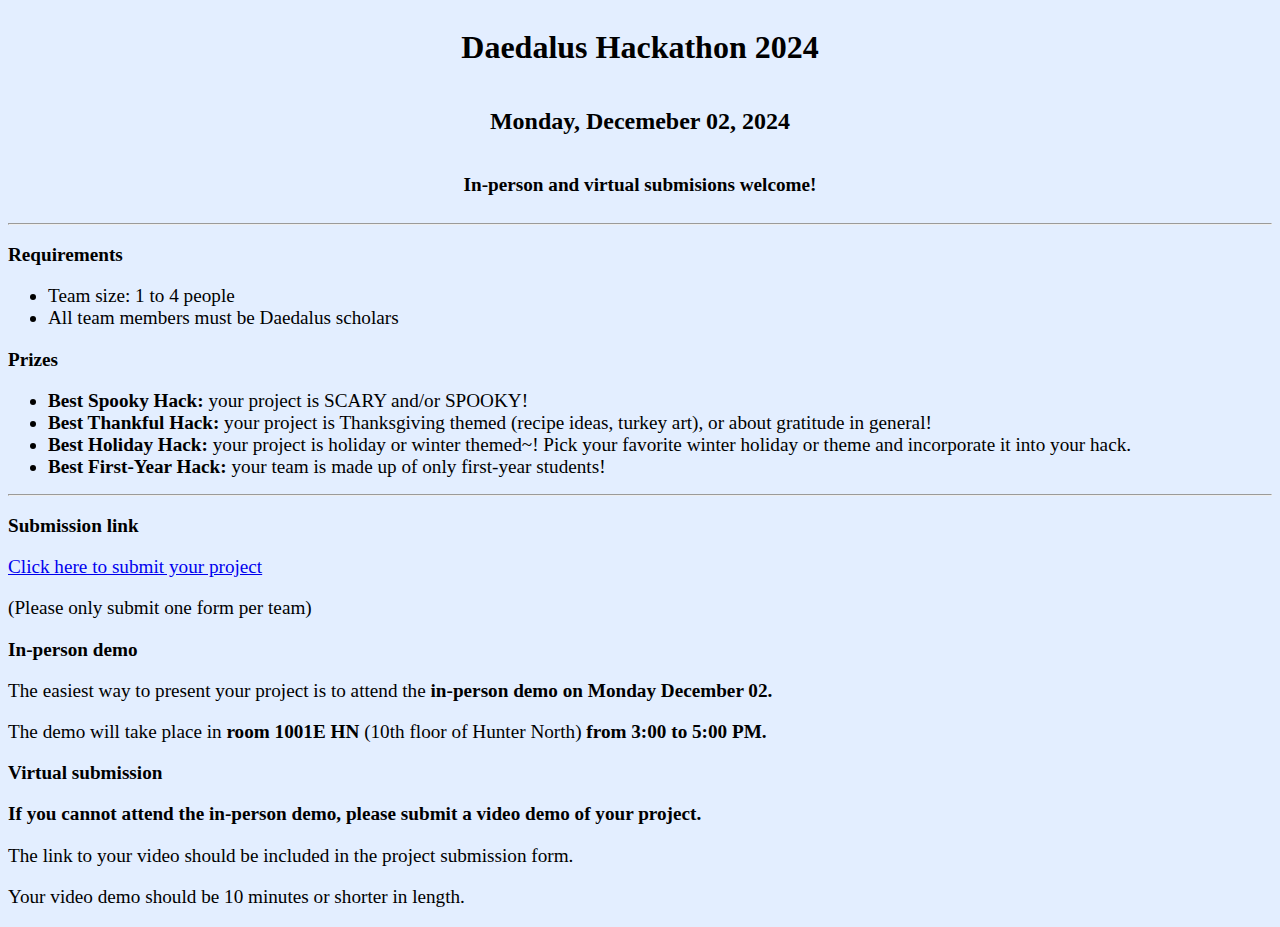
==== pages/hackf24.html @ d6ab15c4 "initial f24 hack page" ====
<!DOCTYPE HTML>
<html lang="en">

<head>
  <meta charset="utf-8">
  <meta name="viewport" content="width=device-width, initial-scale=1">
  <title>Daedalus Hackathon 2024</title>
  <link rel="stylesheet" href="styles.css">
</head>

<body>
	<div class="main">
	  <h1>Daedalus Hackathon 2024</h1>
	  <h2>Monday, Decemeber 02, 2024</h2>
	  <h3>In-person and virtual submisions welcome!</h3>
	</div>
	<hr>
	<div>
		<h3>Requirements</h3>
		<ul>
			<li>Team size: 1 to 4 people</li>
			<li>All team members must be Daedalus scholars</li>	
		</ul>		
		<h3>Prizes</h3>
		<ul>
			<li><b>Best Spooky Hack:</b> your project is SCARY and/or SPOOKY!</li>
			<li><b>Best Thankful Hack:</b> your project is Thanksgiving themed (recipe ideas, turkey art), or about gratitude in general!</li>	
			<li><b>Best Holiday Hack:</b> your project is holiday or winter themed~! Pick your favorite winter holiday or theme and incorporate it into your hack.</li>
			<li><b>Best First-Year Hack:</b> your team is made up of only first-year students!</li>
		</ul>
	</div>
	<hr>
	<div>
		<h3>Submission link</h3>
		<p> <a href="https://forms.gle/j7X2NsS7g9qmHfPb7" target="_blank"> Click here to submit your project </a> </p>
		<p> (Please only submit one form per team)</p>

		<h3>In-person demo</h3>
		<p>The easiest way to present your project is to attend the <b>in-person demo on Monday December 02.</b> </p>
		<p>The demo will take place in <b>room 1001E HN</b> (10th floor of Hunter North) <b>from 3:00 to 5:00 PM.</b></p>

		<h3>Virtual submission</h3>
		<p><b>If you cannot attend the in-person demo, please submit a video demo of your project.</b></p>
		<p>The link to your video should be included in the project submission form.</p>
		<p>Your video demo should be 10 minutes or shorter in length.</p> 
	</div>


  <script src="scripts.js"></script>
</body>

</html>
---- pages/styles.css ----
body {
	background-color: #e3eeff;
	font-size: 100%;
}

.main {
	display: flex;
	flex-direction: column;
	justify-content: center;
	align-items: center;

}


p,li,h3 {
  font-size: 1.2em;
}
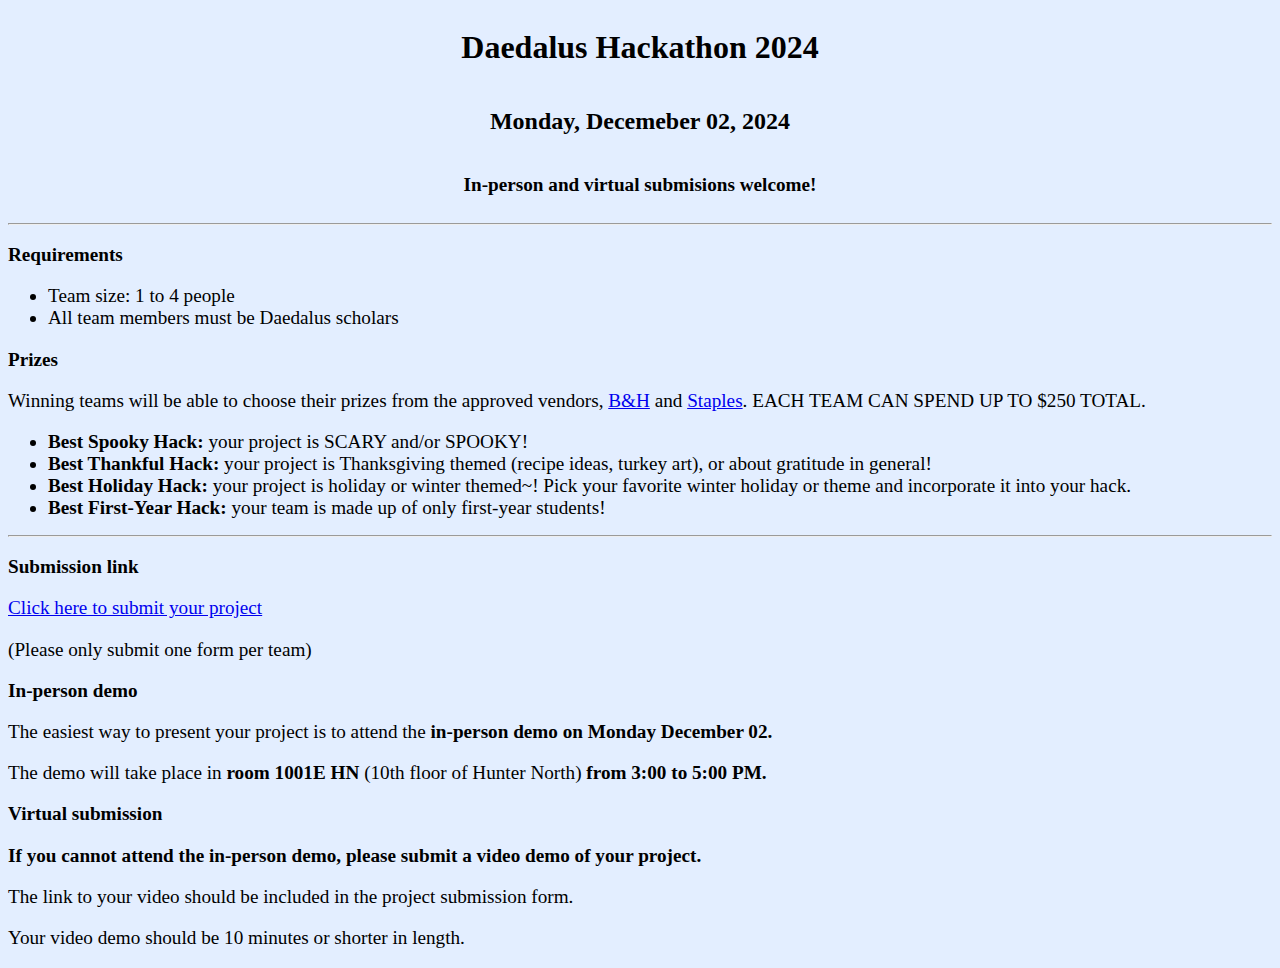
==== commit d036abd9: "add more prize info" ====
--- a/pages/hackf24.html
+++ b/pages/hackf24.html
@@ -5,7 +5,7 @@
   <meta charset="utf-8">
   <meta name="viewport" content="width=device-width, initial-scale=1">
   <title>Daedalus Hackathon 2024</title>
-  <link rel="stylesheet" href="styles.css">
+  <link rel="stylesheet" href="hackf24.css">
 </head>
 
 <body>
@@ -22,6 +22,7 @@
 			<li>All team members must be Daedalus scholars</li>	
 		</ul>		
 		<h3>Prizes</h3>
+		<p>Winning teams will be able to choose their prizes from the approved vendors, <a href="https://www.bhphotovideo.com/" target="_blank">B&H</a> and <a href="https://www.staples.com/" target="_blank">Staples</a>. EACH TEAM CAN SPEND UP TO $250 TOTAL.</p>
 		<ul>
 			<li><b>Best Spooky Hack:</b> your project is SCARY and/or SPOOKY!</li>
 			<li><b>Best Thankful Hack:</b> your project is Thanksgiving themed (recipe ideas, turkey art), or about gratitude in general!</li>	
--- a/pages/hackf24.css
+++ b/pages/hackf24.css
@@ -0,0 +1,17 @@
+body {
+	background-color: #e3eeff;
+	font-size: 100%;
+}
+
+.main {
+	display: flex;
+	flex-direction: column;
+	justify-content: center;
+	align-items: center;
+
+}
+
+
+p,li,h3 {
+  font-size: 1.2em;
+}